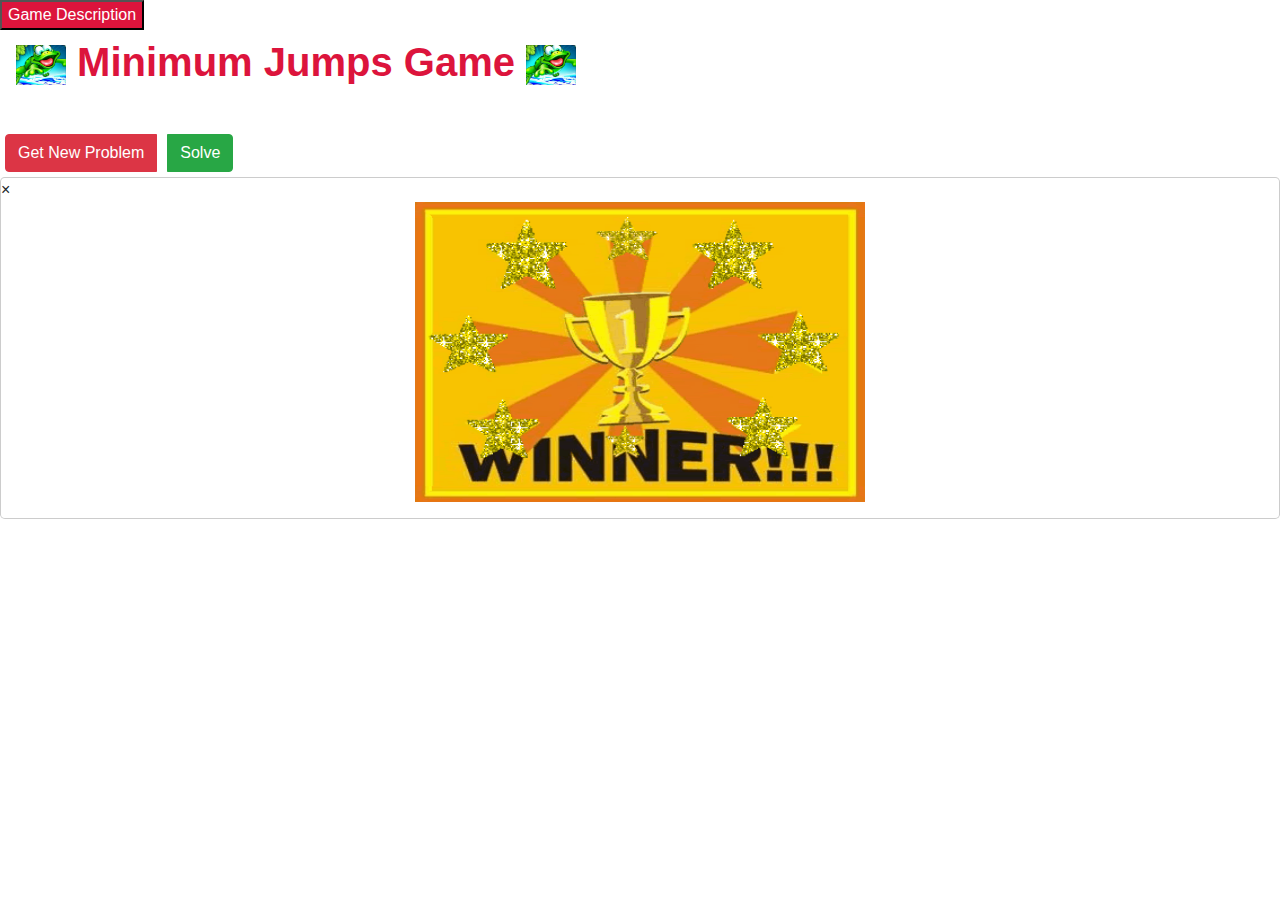
==== index.html @ ee98e175 "Update index.html" ====
<!DOCTYPE html>
<html lang="en">

<head>
    <meta charset="UTF-8">
    <meta name="viewport" content="width=device-width, initial-scale=1.0">
    <title>Jump Game</title>
    <link rel="icon"
        href="https://encrypted-tbn0.gstatic.com/images?q=tbn:ANd9GcTO46Pb77joxuASZz4oejYI8D04IQvU-Ym3jY5pLE5pviRTwIfm9--ProcBgu-UqLemEKg&usqp=CAU"
        type="image/x-icon">
    <link rel="stylesheet" href="https://maxcdn.bootstrapcdn.com/bootstrap/4.0.0/css/bootstrap.min.css"
        integrity="sha384-Gn5384xqQ1aoWXA+058RXPxPg6fy4IWvTNh0E263XmFcJlSAwiGgFAW/dAiS6JXm" crossorigin="anonymous">

    <script src="https://cdnjs.cloudflare.com/ajax/libs/phaser/2.4.7/phaser.min.js"></script>
    <link rel="stylesheet" href="style.css">
    <script src="game.js"></script>
</head>

<body>
    <!-- Trigger/Open The Modal -->
    <button id="myBtn" style="color: white; background-color: crimson;">Game Description</button>
    <div id="myModal" class="modal">
        <div class="modal-content">
            <span class="close">&times;</span>
            <h1>Jump Game II</h1>
            <img src="assets/fg.jpg" width="950" height="200">
            <p><b>Jump Game is a very famous Problem during the interviews, and which is most askable problem in various
                    contests as well as phone interviews.</b></p>
            <p><u style="font-size: 20px;"><b>Problem Statement:</b></u></p>
            <p>Given an array of <b>non-negative integers (num[i]>0) </b>, you are initially positioned at the first
                index of the array.</p>
            <p>Each element in the array represents your maximum jump length at that position.</p>
            <p><b>Your goal is to reach the last index in the minimum number of jumps.</b></p>
            <p>You can assume that you can always reach the last index.</p>
            <p><b>Example 1:</b></p>
            <p>Input: nums = [2,2,3,1,1,3,3,2,3,1,1,1,1,2,1,2,3,3,3,3,1,2,2,3,3,3,1,1,1]
            <p>Output: 14</p>
            <p>Explanation: The minimum number of jumps to reach the last index is 14. Jump 1 step from index 0 to 2
                ,see the following jump array,
                where arr[i] indicates the number of jumps.</p>
            <p>Output array=[2,3,3,3,1,1,2,1,2,3,2,2,3,1]</p>
            </p>


            <p><b>Example 2:</b></p>
            <p>Input: nums = [1,3,2,1,2,1,3,2,3,1,1,1,1,1,2,3,2,2,2,3,2,1,1,3,1,3,1,2,3]
            <p>Output: 16</p>
            <p>Explanation: The minimum number of jumps to reach the last index is 16. Jump 1 step from index 0 to 1
                ,see the following jump array,
                where arr[i] indicates the number of jumps.</p>
            <p>Output array=[1,3,2,2,3,1,1,1,1,2,2,3,1,2,2,2]</p>
            </p>

            <p><b><u>Note: </u> In this problem we are not considering 0 as a minimum jump , coz , if player hits the
                    zero then it won't
                    jump further.</b></p>

            <p><b>Constraints:</b></p>
            <p> 1 <= nums.length <=3 * <var>10</var><sup>4</sup> </p>
                    <p> 1<=nums[i] <=<var>10</var><sup>5</sup></p>

                            <p><b>Approach & Solution: </b></p>
                            <p>There are many ways to solve this problem, but two ways are very famous. One uses
                                <b>Dynamic Programing</b> and takes a time of <b>O(N²)</b> while the other solution is a
                                little smarter and operates in <b>O(N)</b> time.

                            <p><b>Here we are talking about O(N²) solution.</b></p>
                            <p>So, let’s see both the approaches and solutions one by one.</p>
                            <p> The first solution uses Dynamic Programming and takes a time of O(N²). (It can give TLE
                                error in LeetCode). Also, this solution uses O(N) space since we need to maintain an
                                extra jumps array so it is definitely not optimal.</p>
                            <p>In this, we first build a new array jumps which will store INT_MAX (maximum value in the
                                respective languages). The purpose of this jumps array is to keep track of the minimum
                                number of jumps needed to reach that particular index.</p>
                            <p>So, we define jumps[0]=0 since we don’t require any jump to reach the 0th index. Now, we
                                start a loop from the second array element till the last one. For each element, we have
                                an inner loop which runs from the first element till that particular element. For each
                                inner element, we check whether we can reach from that element to the outer element for
                                which the inner loop is running in a single jump. If yes, we update the value of
                                jumps[i] = min(jumsp[i], jumps[j]+1). This allows us to find the minimum number of jumps
                                required to reach that particular index.</p>
                            <p>This uses previous results and so is using Dynamic Programming. Since we have one outer
                                loop running through each element of the array and an inner loop running from 0 to ith
                                index, so it is O(N²). Also, we have an extra jumps array which consumes O(N) extra
                                space.</p>


                            <img src="assets/snip.jpg" width="400" height="200" class="centre">
                            <br>
                            <br>
                            <p><u><b>Visualiation:</b></u></p>
                            <!-- <p>Initialy Frog at 0th index </p> -->
                            <p style="text-align:center;"><img src="assets/video.gif" width="500" height="300"></p>

        </div>

    </div>


    <div id="Nav">
        <div class="navbar navbar-light" style="font-size: 30px; font-family: sans-serif; background-color: white;">
            <h1 style="color: crimson; align-content: center;"><b><img src="assets/frog.jpg" width="50" height="40">
                    Minimum Jumps Game <img src="assets/frog.jpg" width="50" height="40"></b></h1>
        </div>
    </div>
    <div id="container">
        <div id="mynetwork">
        </div>
        <div id="container2">
            <span id="temptext" style="width: 100%; text-align: center; font-size: large; padding: 10%">
            </span>
        </div>
    </div>

    <div id="Buttons">
        <div class="btn-group" role="group" aria-label="Basic example" style="align-content: center;">
            <button type="button" class="btn btn-danger" id="generate-problem" style="margin: 5px;">Get New
                Problem</button>
            <button type="button" class="btn btn-success" id="solve" style="margin: 5px;">Solve</button>
        </div>
    </div>


    <div id="myModal1" class="modal1">
        <div class="modal-content">
            <span class="close1">&times;</span>
            <p style="text-align:center;"><img src="assets/win.gif" width="450" height="300"></p>
            <!-- <p><h1> <i>Winner..!!</i> <span style="display:inline-block; width: 150px;"></span> <i>Winner..!!</i>  <span style="display:inline-block; width: 150px;"></span><i> Winner..!! </i> </h1></p> -->
        </div>
    </div>

</body>

</html>
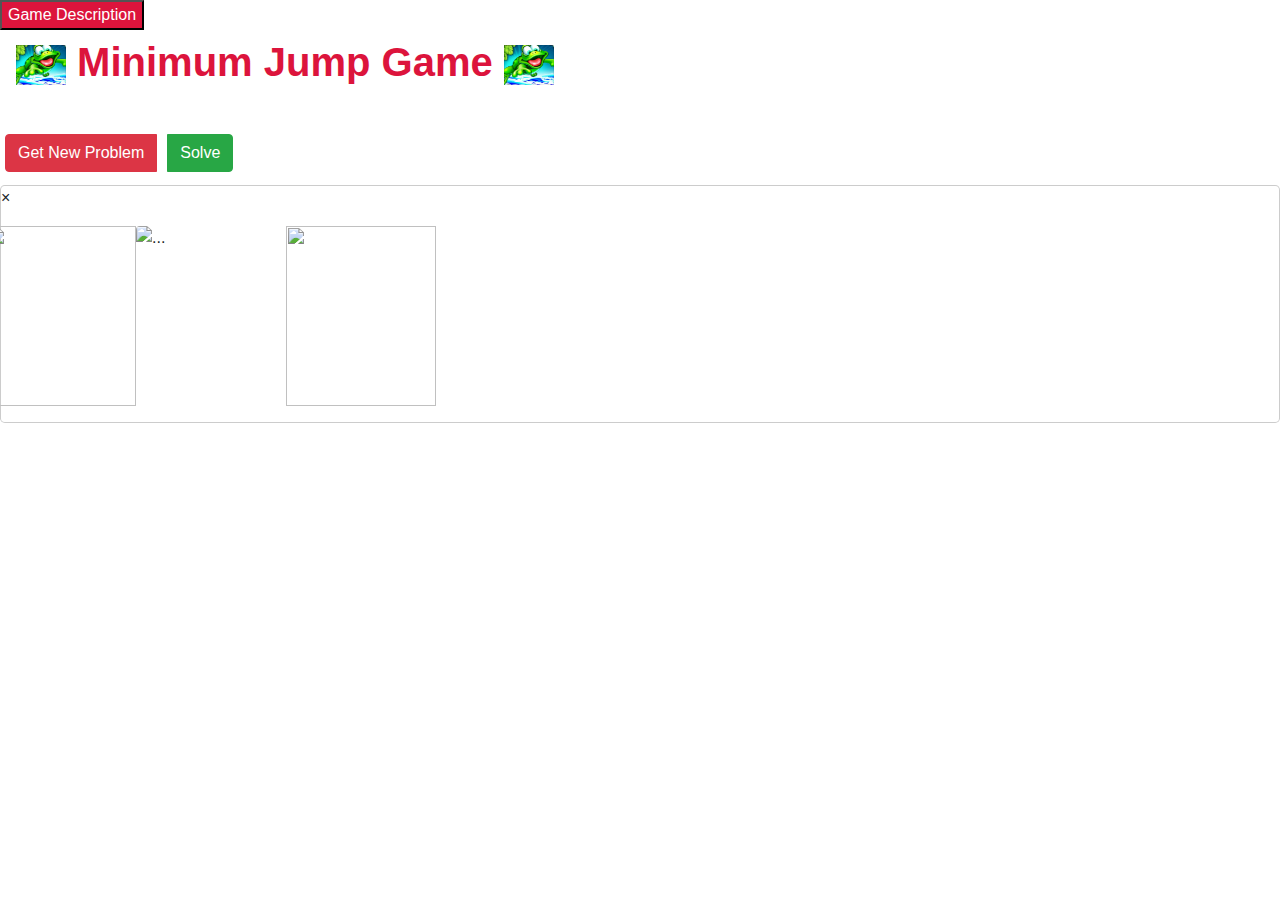
==== commit 6a583db6: "Update index.html" ====
--- a/index.html
+++ b/index.html
@@ -12,7 +12,11 @@
         integrity="sha384-Gn5384xqQ1aoWXA+058RXPxPg6fy4IWvTNh0E263XmFcJlSAwiGgFAW/dAiS6JXm" crossorigin="anonymous">
 
     <script src="https://cdnjs.cloudflare.com/ajax/libs/phaser/2.4.7/phaser.min.js"></script>
+    <script src="https://ajax.googleapis.com/ajax/libs/jquery/2.1.1/jquery.min.js"></script>
     <link rel="stylesheet" href="style.css">
+
+
+
     <script src="game.js"></script>
 </head>
 
@@ -56,8 +60,8 @@
                     jump further.</b></p>
 
             <p><b>Constraints:</b></p>
-            <p> 1 <= nums.length <=3 * <var>10</var><sup>4</sup> </p>
-                    <p> 1<=nums[i] <=<var>10</var><sup>5</sup></p>
+            <p> 1 <= nums.length <=3 * 104 </p>
+                    <p> 1<=nums[i] <=105</p>
 
                             <p><b>Approach & Solution: </b></p>
                             <p>There are many ways to solve this problem, but two ways are very famous. One uses
@@ -100,7 +104,7 @@
     <div id="Nav">
         <div class="navbar navbar-light" style="font-size: 30px; font-family: sans-serif; background-color: white;">
             <h1 style="color: crimson; align-content: center;"><b><img src="assets/frog.jpg" width="50" height="40">
-                    Minimum Jumps Game <img src="assets/frog.jpg" width="50" height="40"></b></h1>
+                    Minimum Jump Game <img src="assets/frog.jpg" width="50" height="40"></b></h1>
         </div>
     </div>
     <div id="container">
@@ -117,15 +121,37 @@
             <button type="button" class="btn btn-danger" id="generate-problem" style="margin: 5px;">Get New
                 Problem</button>
             <button type="button" class="btn btn-success" id="solve" style="margin: 5px;">Solve</button>
+            <!-- <div id="skill-set" onchange="displayname()"></div> -->
         </div>
     </div>
 
 
+    <div class="container" id="c1">
+        <h1 class="title">
+        </h1>
+    </div>
+
+
+
     <div id="myModal1" class="modal1">
         <div class="modal-content">
-            <span class="close1">&times;</span>
-            <p style="text-align:center;"><img src="assets/win.gif" width="450" height="300"></p>
-            <!-- <p><h1> <i>Winner..!!</i> <span style="display:inline-block; width: 150px;"></span> <i>Winner..!!</i>  <span style="display:inline-block; width: 150px;"></span><i> Winner..!! </i> </h1></p> -->
+            <span class="close1 float-lg-right">&times;</span>
+            <p style="text-align:center;">
+            <div id="score" class="score" style="text-align: center;">
+
+            </div>
+            <div class="row">
+                <div class="column">
+                    <img src="assets/celeb.gif" width="150" height="180">
+                </div>
+                <div class="column">
+                    <img src="assets/fg_dc.gif" width="150" height="180" class="rounded mx-auto d-block" alt="...">
+                </div>
+                <div class="column">
+                    <img src="assets/celeb.gif" width="150" height="180">
+                </div>
+            </div>
+            </p>
         </div>
     </div>
 
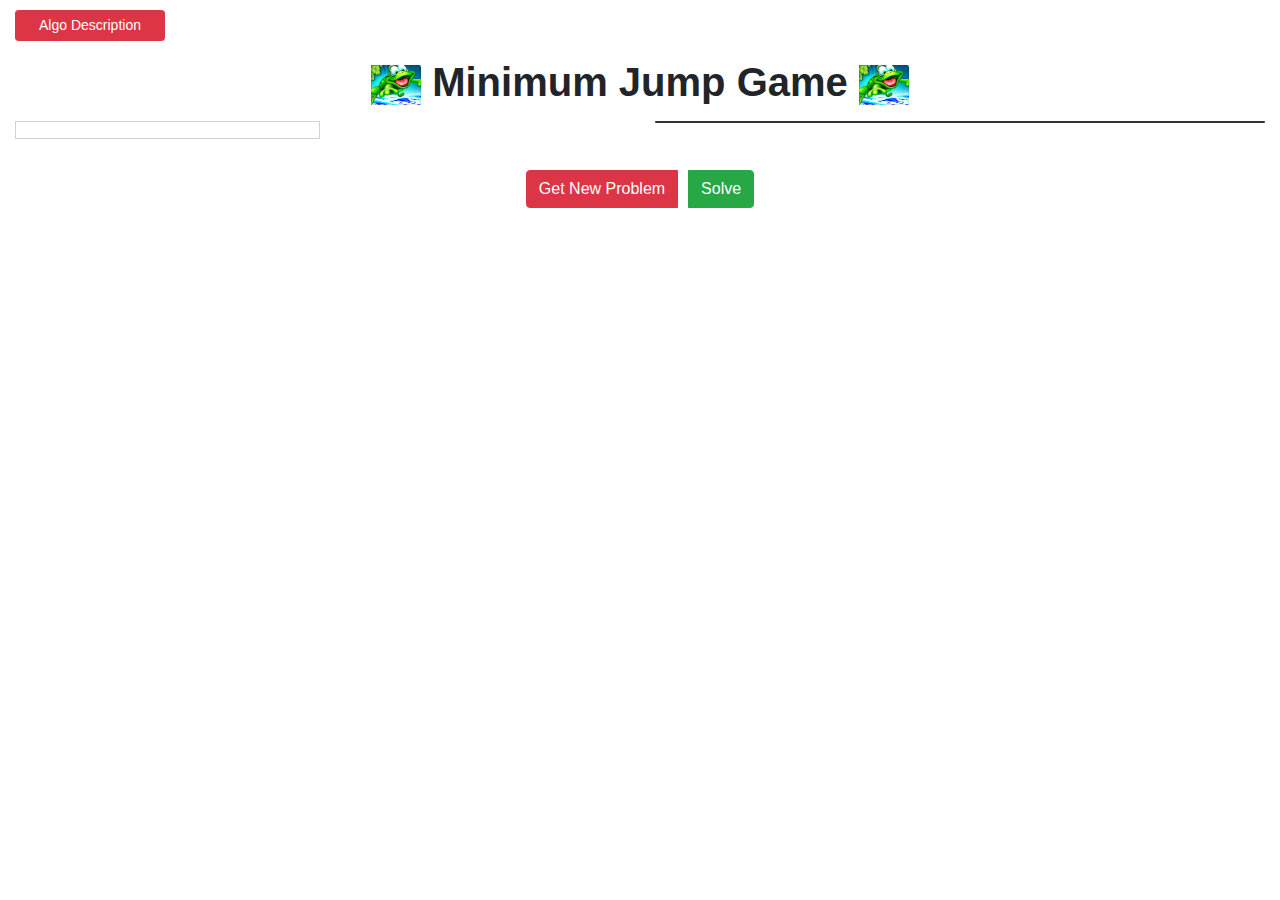
==== commit 3cac600a: "Update index.html" ====
--- a/index.html
+++ b/index.html
@@ -15,20 +15,40 @@
     <script src="https://ajax.googleapis.com/ajax/libs/jquery/2.1.1/jquery.min.js"></script>
     <link rel="stylesheet" href="style.css">
 
-
+    <meta charset="utf-8">
+    <meta name="viewport" content="width=device-width, initial-scale=1, shrink-to-fit=no">
+
+    <!-- Bootstrap CSS -->
+    <link rel="stylesheet" href="https://stackpath.bootstrapcdn.com/bootstrap/4.3.1/css/bootstrap.min.css" integrity="sha384-ggOyR0iXCbMQv3Xipma34MD+dH/1fQ784/j6cY/iJTQUOhcWr7x9JvoRxT2MZw1T" crossorigin="anonymous">
 
     <script src="game.js"></script>
 </head>
 
-<body>
-    <!-- Trigger/Open The Modal -->
-    <button id="myBtn" style="color: white; background-color: crimson;">Game Description</button>
-    <div id="myModal" class="modal">
-        <div class="modal-content">
-            <span class="close">&times;</span>
-            <h1>Jump Game II</h1>
-            <img src="assets/fg.jpg" width="950" height="200">
-            <p><b>Jump Game is a very famous Problem during the interviews, and which is most askable problem in various
+<body class="bg">
+
+<div class="container-fluid">
+  <div class="row">
+    <div class="col">
+      <a href="#" class="btn btn-sm btn-danger" data-toggle="modal" data-target="#largeModal">Algo Description</a>
+    </div>
+  </div>
+</div>
+
+<!-- large modal -->
+<div class="modal fade" id="largeModal" tabindex="-1" role="dialog" aria-labelledby="basicModal" aria-hidden="true">
+  <div class="modal-dialog modal-lg">
+    <div class="modal-content">
+      <div class="modal-header">
+        <h4 class="modal-title" id="myModalLabel"> Jump Game II</h4>
+        <button type="button" class="close" data-dismiss="modal" aria-label="Close">
+          <span aria-hidden="true">&times;</span>
+        </button>
+      </div>
+      <div class="modal-body">
+          <img src="assets/fg.jpg" width="auto" height="200">
+          <br>
+          <br>
+        <p><b>Jump Game is a very famous Problem during the interviews, and which is most askable problem in various
                     contests as well as phone interviews.</b></p>
             <p><u style="font-size: 20px;"><b>Problem Statement:</b></u></p>
             <p>Given an array of <b>non-negative integers (num[i]>0) </b>, you are initially positioned at the first
@@ -88,33 +108,61 @@
                                 index, so it is O(N²). Also, we have an extra jumps array which consumes O(N) extra
                                 space.</p>
 
-
-                            <img src="assets/snip.jpg" width="400" height="200" class="centre">
+                                <img src="assets/snip.jpg" width="400" height="200" class="centre">
                             <br>
                             <br>
                             <p><u><b>Visualiation:</b></u></p>
                             <!-- <p>Initialy Frog at 0th index </p> -->
                             <p style="text-align:center;"><img src="assets/video.gif" width="500" height="300"></p>
-
-        </div>
-
+      </div>
+      <div class="modal-footer">
+        <button type="button" class="btn btn-default" data-dismiss="modal">Close</button>
+      </div>
+    </div>
+  </div>
+</div>
+
+
+
+
+
+
+
+
+
+
+
+    <!-- Trigger/Open The Modal -->
+    <div id="myBtn"></div>
+        
     </div>
 
 
     <div id="Nav">
-        <div class="navbar navbar-light" style="font-size: 30px; font-family: sans-serif; background-color: white;">
-            <h1 style="color: crimson; align-content: center;"><b><img src="assets/frog.jpg" width="50" height="40">
+        <div class="navbar navbar-light" style="font-size: 30px; font-family: sans-serif;">
+            <h1 align-content: center;><b><img src="assets/frog.jpg" width="50" height="40">
                     Minimum Jump Game <img src="assets/frog.jpg" width="50" height="40"></b></h1>
         </div>
     </div>
-    <div id="container">
-        <div id="mynetwork">
-        </div>
-        <div id="container2">
-            <span id="temptext" style="width: 100%; text-align: center; font-size: large; padding: 10%">
-            </span>
-        </div>
-    </div>
+    <div class="container-fluid">
+        <div class="row">
+        <div class="col-12 col-sm-6 col-md-6">
+            <div id="mynetwork"></div>
+        </div>
+        <div class="col-12 col-sm-6 col-md-6">
+            <div class="">
+                <div class="card solution text-white bg-dark mb-3">  
+                <div class="card-text">
+                      <span id="temptext"></span>
+                </div>       
+            </div>
+            </div> 
+        </div>
+        </div>
+        
+    </div>
+    </div>
+   
 
     <div id="Buttons">
         <div class="btn-group" role="group" aria-label="Basic example" style="align-content: center;">
@@ -133,12 +181,11 @@
 
 
 
-    <div id="myModal1" class="modal1">
+    <div id="myModal1" class="modal1 center">
         <div class="modal-content">
             <span class="close1 float-lg-right">&times;</span>
             <p style="text-align:center;">
             <div id="score" class="score" style="text-align: center;">
-
             </div>
             <div class="row">
                 <div class="column">
@@ -155,6 +202,15 @@
         </div>
     </div>
 
+
+
+
+ <!-- Optional JavaScript -->
+    <!-- jQuery first, then Popper.js, then Bootstrap JS -->
+    <script src="https://code.jquery.com/jquery-3.3.1.slim.min.js" integrity="sha384-q8i/X+965DzO0rT7abK41JStQIAqVgRVzpbzo5smXKp4YfRvH+8abtTE1Pi6jizo" crossorigin="anonymous"></script>
+    <script src="https://cdnjs.cloudflare.com/ajax/libs/popper.js/1.14.7/umd/popper.min.js" integrity="sha384-UO2eT0CpHqdSJQ6hJty5KVphtPhzWj9WO1clHTMGa3JDZwrnQq4sF86dIHNDz0W1" crossorigin="anonymous"></script>
+    <script src="https://stackpath.bootstrapcdn.com/bootstrap/4.3.1/js/bootstrap.min.js" integrity="sha384-JjSmVgyd0p3pXB1rRibZUAYoIIy6OrQ6VrjIEaFf/nJGzIxFDsf4x0xIM+B07jRM" crossorigin="anonymous"></script>
+  </body>
 </body>
 
 </html>
--- a/style.css
+++ b/style.css
@@ -0,0 +1,328 @@
+@import url("https://fonts.googleapis.com/css2?family=Titan+One&display=swap");
+
+html,
+body {
+    height: 100%;
+}
+
+#mynetwork {
+    width: 50%;
+    height: 100%;
+    border: 1px solid lightgray;
+}
+
+#container2 {
+    width: 50%;
+    height: 100%;
+    border: 1px solid lightgray;
+    color: white;
+    display: flex;
+    flex-wrap: wrap;
+    background-color:black;
+    align-content: center;
+}
+
+#container{
+    width: 100%;
+    height: 70%;
+    background-color: white;
+    display: flex;
+    margin: 0 auto;
+}
+
+
+/* #c1{
+  width: 50%;
+  height: 40%;
+  background-color: white;
+  display: flex;
+  margin: 0 auto;
+} */
+
+#generate-problem{
+    margin:auto;
+    display:block;
+}
+
+
+#solve{
+    margin:auto;
+    display:block;
+}
+
+#Buttons{
+    display: flex;
+    justify-content: center;
+    align-items: center;
+    height: 100px;
+    /* border: 3px solid green; */
+}
+
+#Nav{
+    display: flex;
+    justify-content: center;
+    align-items: center;
+    height: 70px;
+    /* border: 3px solid green; */
+}
+
+
+.items{
+    margin-top:10px;
+    width:20px;
+    height:20px;
+    background:gray;
+   }
+  
+  .items:nth-child(1){ background:gold; }
+  .items:nth-child(2){ background:green; }
+  .items:nth-child(3){ background:red; }
+  .items:nth-child(4){ background:blue; }
+
+
+  /* iframe {
+    display:block;
+    width:100%;
+} */
+
+
+/* The Modal (background) */
+.modal {
+    display: none; /* Hidden by default */
+    position: fixed; /* Stay in place */
+    z-index: 1; /* Sit on top */
+    left: 0;
+    top: 0;
+    width: 100%; /* Full width */
+    height: 100%; /* Full height */
+    overflow: auto; /* Enable scroll if needed */
+    background-color: rgb(0,0,0); /* Fallback color */
+    background-color: rgba(0,0,0,0.4); /* Black w/ opacity */
+    cursor: pointer;
+  }
+  
+  /* Modal Content/Box */
+  .modal-content {
+    background-color: #fefefe;
+    margin: 15% auto; /* 15% from the top and centered */
+    padding: 20px;
+    border: 1px solid #888;
+    width: 80%; /* Could be more or less, depending on screen size */
+    cursor: pointer;
+  }
+
+  .modal-content :hover {
+    cursor: pointer;
+  }
+  
+  /* The Close Button */
+  .close {
+    color: #aaa;
+    float: right;
+    font-size: 28px;
+    font-weight: bold;
+  }
+  
+  .close:hover,
+  .close:focus {
+    color: black;
+    text-decoration: none;
+    cursor: pointer;
+  }
+
+  .modal
+{
+    max-height: 700px;
+    overflow-y: scroll;
+}
+
+
+.center {
+    display: block;
+    margin-left: auto;
+    margin-right: auto;
+    width: 50%;
+  }
+
+
+
+  .modal1 {
+    display: none; /* Hidden by default */
+    position: fixed; /* Stay in place */
+    z-index: 1; /* Sit on top */
+    left: 1000;
+    top: 0;
+    width: 50%; /* half width */
+    height: 50%; /* Full height */
+    /* overflow: auto; */
+    /* background-color: rgb(0,0,0); Fallback color */
+    /* background-color: rgba(0,0,0,0.4); Black w/ opacity */
+  }
+  
+
+  
+  .close1:hover,
+  .close1:focus {
+    /* text-decoration: none; */
+    cursor: pointer;
+    color: #aaa;
+    float: right;
+    font-size: 28px;
+    font-weight: bold;
+  }
+
+
+
+
+
+
+  .popup{
+      background-color: #ffffff;
+      width: 450px;
+      padding: 30px 40px;
+      position: absolute;
+      transform: translate(-50%,-50%);
+      left: 50%;
+      top: 50%;
+      border-radius: 8px;
+      font-family: "Poppins",sans-serif;
+      display: none;
+      text-align: center;
+  }
+  .popup button{
+      display: block;
+      margin:  0 0 20px auto;
+      background-color: transparent;
+      font-size: 30px;
+      color: #c5c5c5;
+      border: none;
+      outline: none;
+      cursor: pointer;
+  }
+  .popup p{
+      font-size: 14px;
+      text-align: justify;
+      margin: 20px 0;
+      line-height: 25px;
+  }
+  a{
+      display: block;
+      width: 150px;
+      position: relative;
+      margin: 10px auto;
+      text-align: center;
+      background-color: #0f72e5;
+      color: #ffffff;
+      text-decoration: none;
+      padding: 5px 0;
+  }
+
+
+
+
+  /* Button used to open the contact form - fixed at the bottom of the page */
+  .open-button {
+    background-color: #555;
+    color: white;
+    padding: 16px 20px;
+    border: none;
+    cursor: pointer;
+    opacity: 0.8;
+    position: fixed;
+    bottom: 23px;
+    right: 28px;
+    width: 280px;
+  }
+  
+  /* The popup form - hidden by default */
+  .form-popup {
+    display: none;
+    position: fixed;
+    bottom: 0;
+    right: 15px;
+    border: 3px solid #f1f1f1;
+    z-index: 9;
+  }
+  
+  /* Add styles to the form container */
+  .form-container {
+    max-width: 300px;
+    padding: 10px;
+    background-color: white;
+  }
+  
+  /* Full-width input fields */
+  .form-container input[type=text], .form-container input[type=password] {
+    width: 100%;
+    padding: 15px;
+    margin: 5px 0 22px 0;
+    border: none;
+    background: #f1f1f1;
+  }
+  
+  /* When the inputs get focus, do something */
+  .form-container input[type=text]:focus, .form-container input[type=password]:focus {
+    background-color: #ddd;
+    outline: none;
+  }
+  
+  /* Set a style for the submit/login button */
+  .form-container .btn {
+    background-color: #04AA6D;
+    color: white;
+    padding: 16px 20px;
+    border: none;
+    cursor: pointer;
+    width: 100%;
+    margin-bottom:10px;
+    opacity: 0.8;
+  }
+  
+  /* Add a red background color to the cancel button */
+  .form-container .cancel {
+    background-color: red;
+  }
+  
+  /* Add some hover effects to buttons */
+  .form-container .btn:hover, .open-button:hover {
+    opacity: 1;
+  }
+
+
+  .title {
+    /* height: 40px; */
+    /* width: 50px; */
+    background-color: #ddd;
+    position: absolute;
+    top: 8px;
+    right: 16px;
+    font-size: 10px;
+    margin-bottom: 20px;
+    border-color: white;
+    outline: 0;
+    /* background-color: red; */
+    /* border-radius: 0px; */
+  }
+
+#mybutton1{
+  right: 16px;
+  font-size: 18px;
+}
+
+
+
+
+#skill-set {
+  display: flex;
+  margin-top: 5px;
+}
+
+.skill {
+  border: 1px solid blue;
+  background-color: yellow;
+  padding: 5px;
+}
+
+.skill + .skill {
+  margin-left: 5px;
+}
